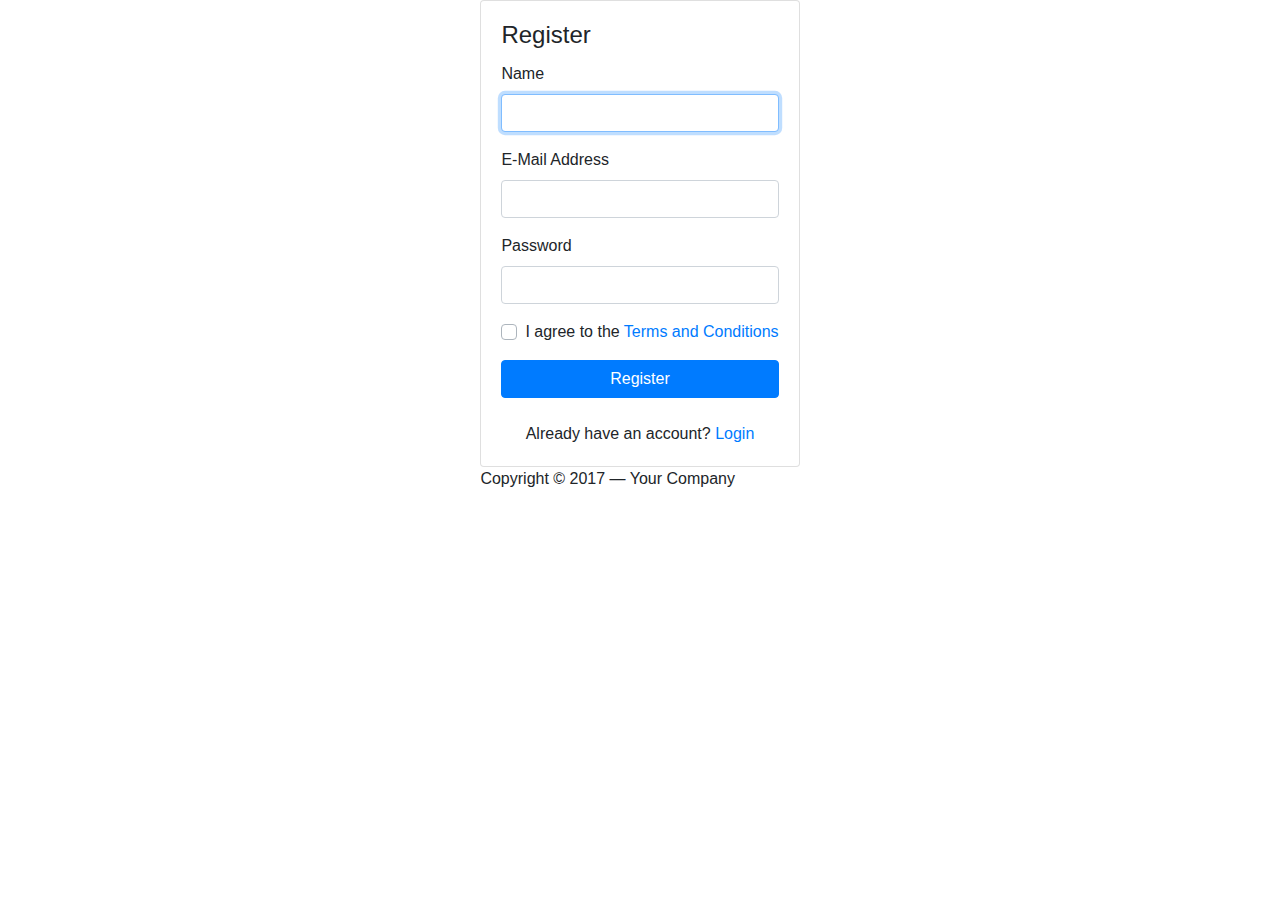
==== aptech.html @ 39b1bc8c "aptech file updated" ====
<!DOCTYPE html>
<html lang="en">
<head>
	<meta charset="utf-8">
	<meta name="author" content="Kodinger">
	<meta name="viewport" content="width=device-width,initial-scale=1">
	<title>My Login Page </title>
	<link rel="stylesheet" href="https://stackpath.bootstrapcdn.com/bootstrap/4.3.1/css/bootstrap.min.css" integrity="sha384-ggOyR0iXCbMQv3Xipma34MD+dH/1fQ784/j6cY/iJTQUOhcWr7x9JvoRxT2MZw1T" crossorigin="anonymous">
	<link rel="stylesheet" type="text/css" href="css/my-login.css">
</head>
<body class="my-login-page">
	<section class="h-100">
		<div class="container h-100">
			<div class="row justify-content-md-center h-100">
				<div class="card-wrapper">
					<div class="brand">
					
					</div>
					<div class="card fat">
						<div class="card-body">
							<h4 class="card-title">Register</h4>
							<form method="POST" class="my-login-validation" novalidate="">
								<div class="form-group">
									<label for="name">Name</label>
									<input id="name" type="text" class="form-control" name="name" required autofocus>
									<div class="invalid-feedback">
										What's your name?
									</div>
								</div>

								<div class="form-group">
									<label for="email">E-Mail Address</label>
									<input id="email" type="email" class="form-control" name="email" required>
									<div class="invalid-feedback">
										Your email is invalid
									</div>
								</div>

								<div class="form-group">
									<label for="password">Password</label>
									<input id="password" type="password" class="form-control" name="password" required data-eye>
									<div class="invalid-feedback">
										Password is required
									</div>
								</div>

								<div class="form-group">
									<div class="custom-checkbox custom-control">
										<input type="checkbox" name="agree" id="agree" class="custom-control-input" required="">
										<label for="agree" class="custom-control-label">I agree to the <a href="#">Terms and Conditions</a></label>
										<div class="invalid-feedback">
											You must agree with our Terms and Conditions
										</div>
									</div>
								</div>

								<div class="form-group m-0">
									<button type="submit" class="btn btn-primary btn-block">
										Register
									</button>
								</div>
								<div class="mt-4 text-center">
									Already have an account? <a href="index.html">Login</a>
								</div>
							</form>
						</div>
					</div>
					<div class="footer">
						Copyright &copy; 2017 &mdash; Your Company 
					</div>
				</div>
			</div>
		</div>
	</section>

	<script src="https://code.jquery.com/jquery-3.3.1.slim.min.js" integrity="sha384-q8i/X+965DzO0rT7abK41JStQIAqVgRVzpbzo5smXKp4YfRvH+8abtTE1Pi6jizo" crossorigin="anonymous"></script>
	<script src="https://stackpath.bootstrapcdn.com/bootstrap/4.3.1/js/bootstrap.min.js" integrity="sha384-JjSmVgyd0p3pXB1rRibZUAYoIIy6OrQ6VrjIEaFf/nJGzIxFDsf4x0xIM+B07jRM" crossorigin="anonymous"></script>
	<script src="js/my-login.js"></script>
</body>
</html>
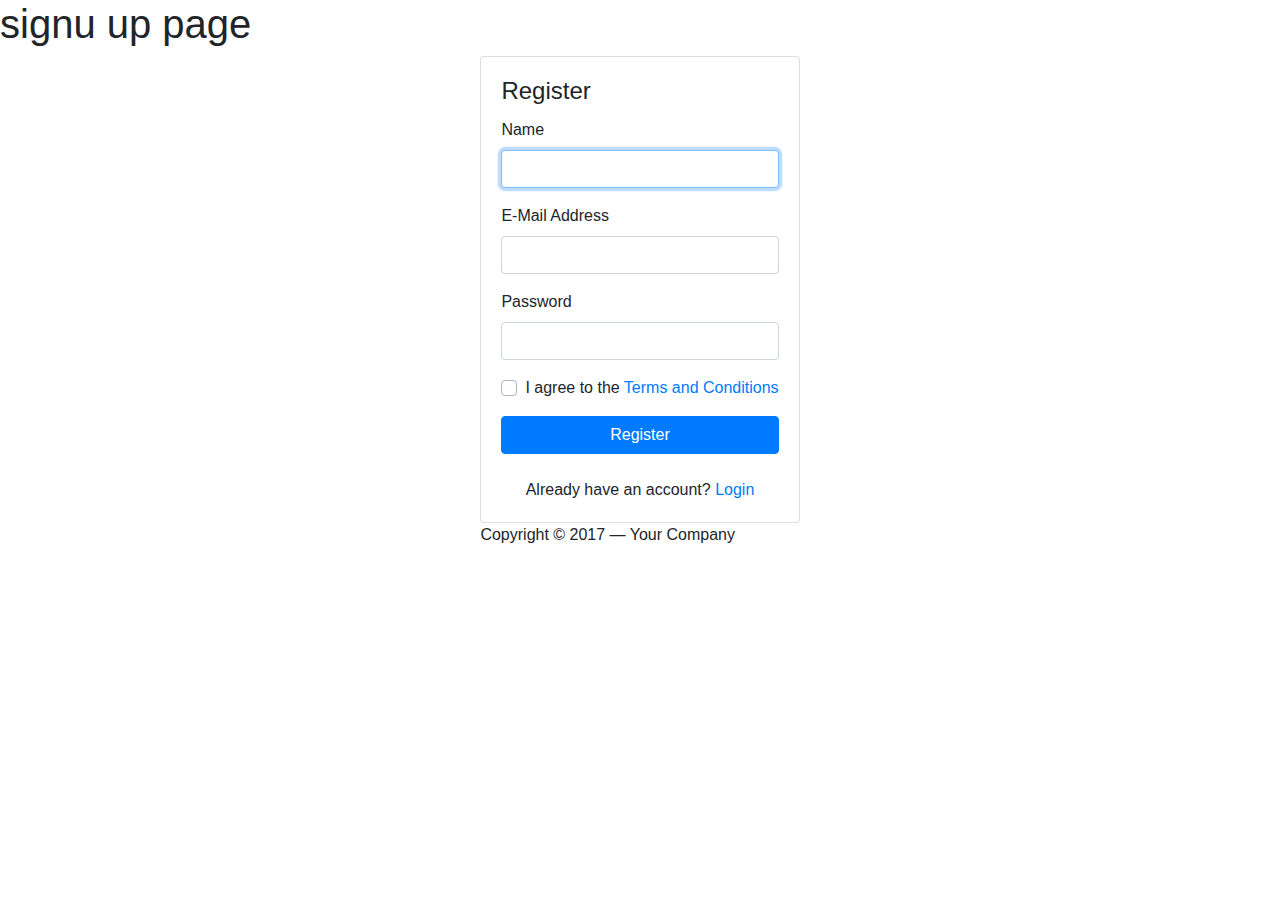
==== commit 6e69406e: "Update aptech.html" ====
--- a/aptech.html
+++ b/aptech.html
@@ -10,6 +10,7 @@
 	<link rel="stylesheet" type="text/css" href="css/my-login.css">
 </head>
 <body class="my-login-page">
+	<h1>signu up page</h1>
 	<section class="h-100">
 		<div class="container h-100">
 			<div class="row justify-content-md-center h-100">
@@ -78,4 +79,4 @@
 	<script src="https://stackpath.bootstrapcdn.com/bootstrap/4.3.1/js/bootstrap.min.js" integrity="sha384-JjSmVgyd0p3pXB1rRibZUAYoIIy6OrQ6VrjIEaFf/nJGzIxFDsf4x0xIM+B07jRM" crossorigin="anonymous"></script>
 	<script src="js/my-login.js"></script>
 </body>
-</html>+</html>
